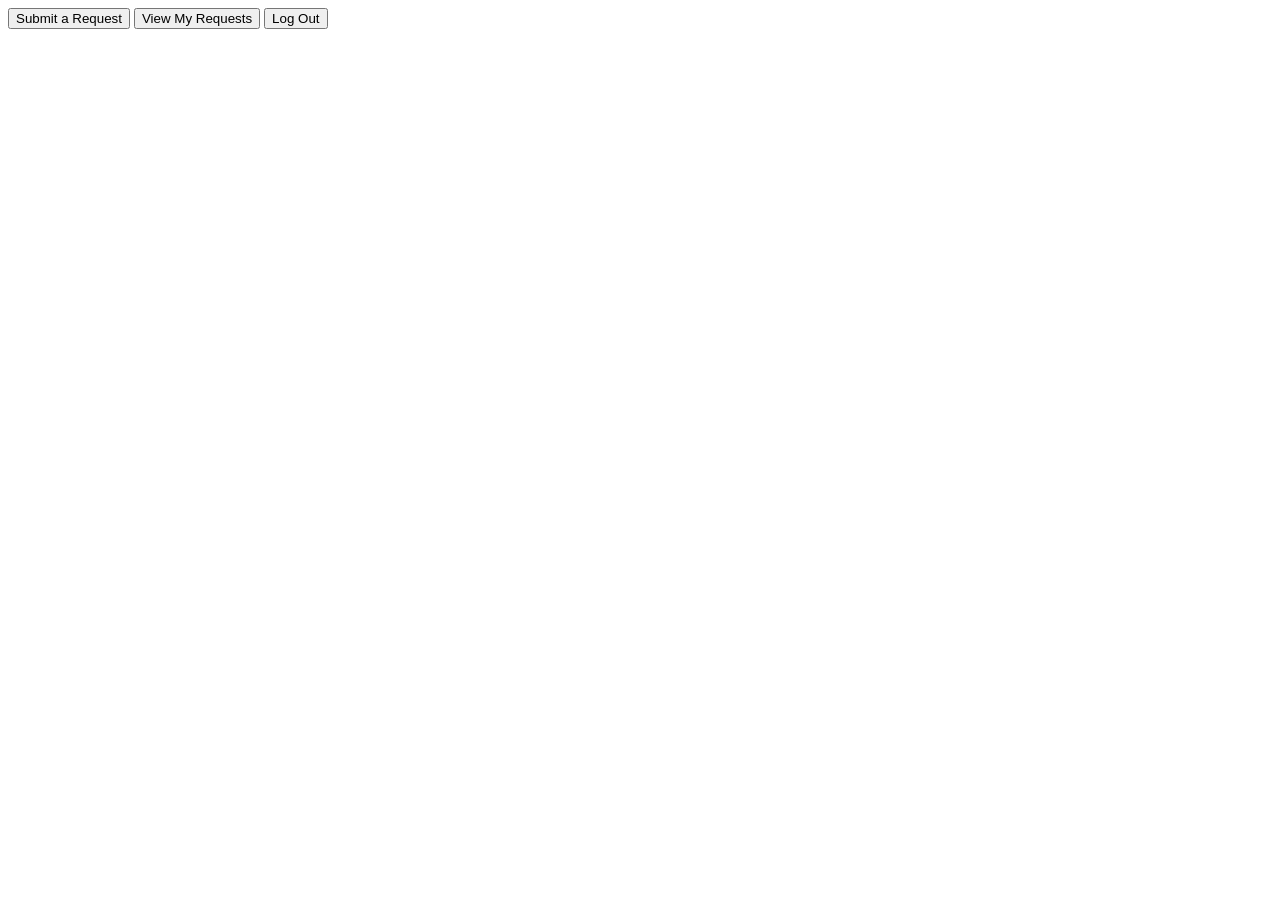
==== project1/src/main/resources/public/employee.html @ c1d08564 "still working" ====
<!DOCTYPE html>
<html>
<head>
    <meta charset="UTF-8">
    <meta name="viewport" content="width=device-width, initial-scale=1.0">
    <title>employee view</title>
</head>

<body>
    <form>
        <input type="submit" name="selection" value="Submit a Request">
        <input type="submit" name="selection" value="View My Requests">
        <input type="submit" name="selection" value="Log Out">
    </form>
</body>
</html>
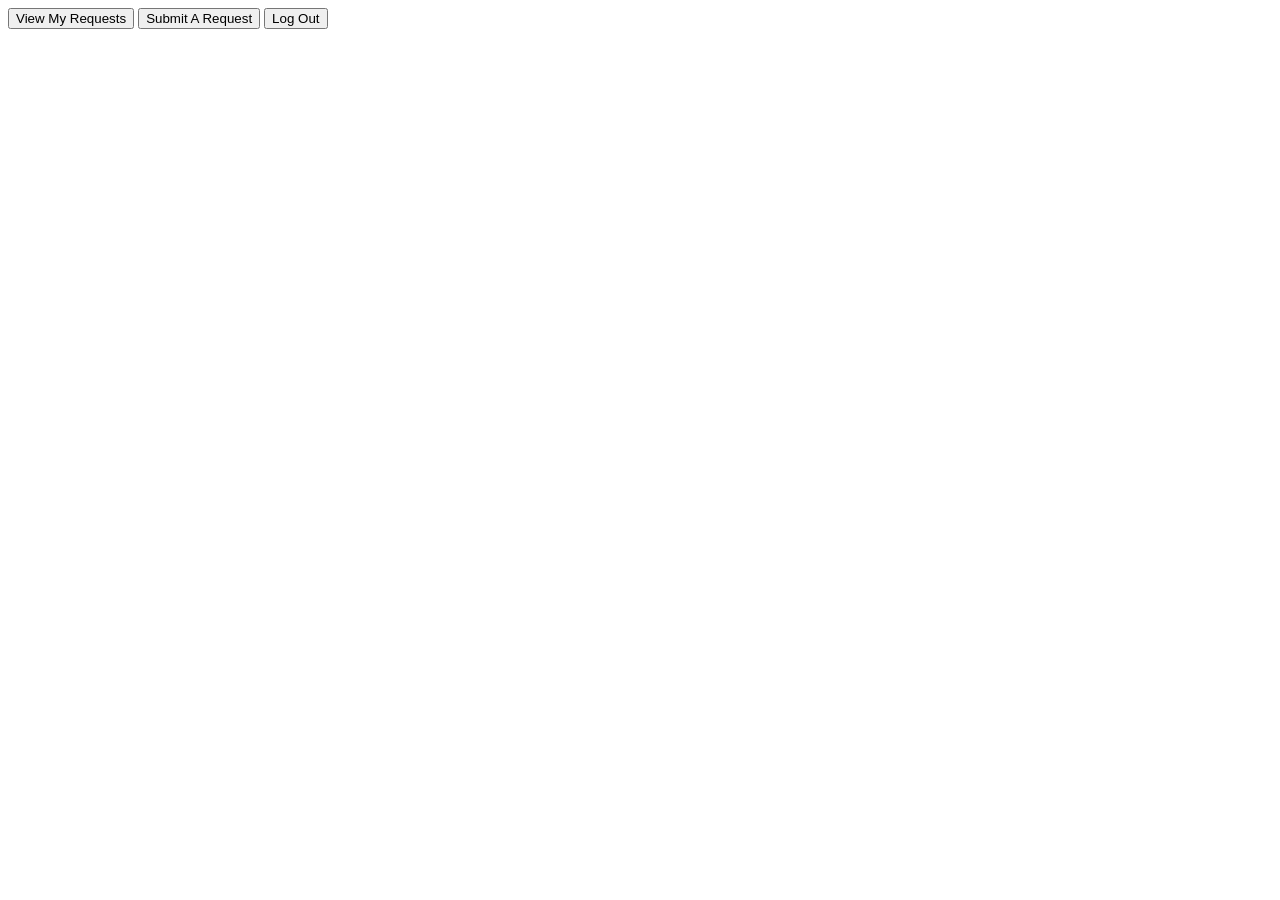
==== commit 319d781c: "did stuff - doesn't work" ====
--- a/project1/src/main/resources/public/employee.html
+++ b/project1/src/main/resources/public/employee.html
@@ -7,10 +7,8 @@
 </head>
 
 <body>
-    <form>
-        <input type="submit" name="selection" value="Submit a Request">
-        <input type="submit" name="selection" value="View My Requests">
-        <input type="submit" name="selection" value="Log Out">
-    </form>
+    <a href="my_requests.html"><button>View My Requests</button></a>
+    <a href="request_form.html"><button>Submit A Request</button></a>
+    <a href="signin.html"><button>Log Out</button></a>
 </body>
 </html>
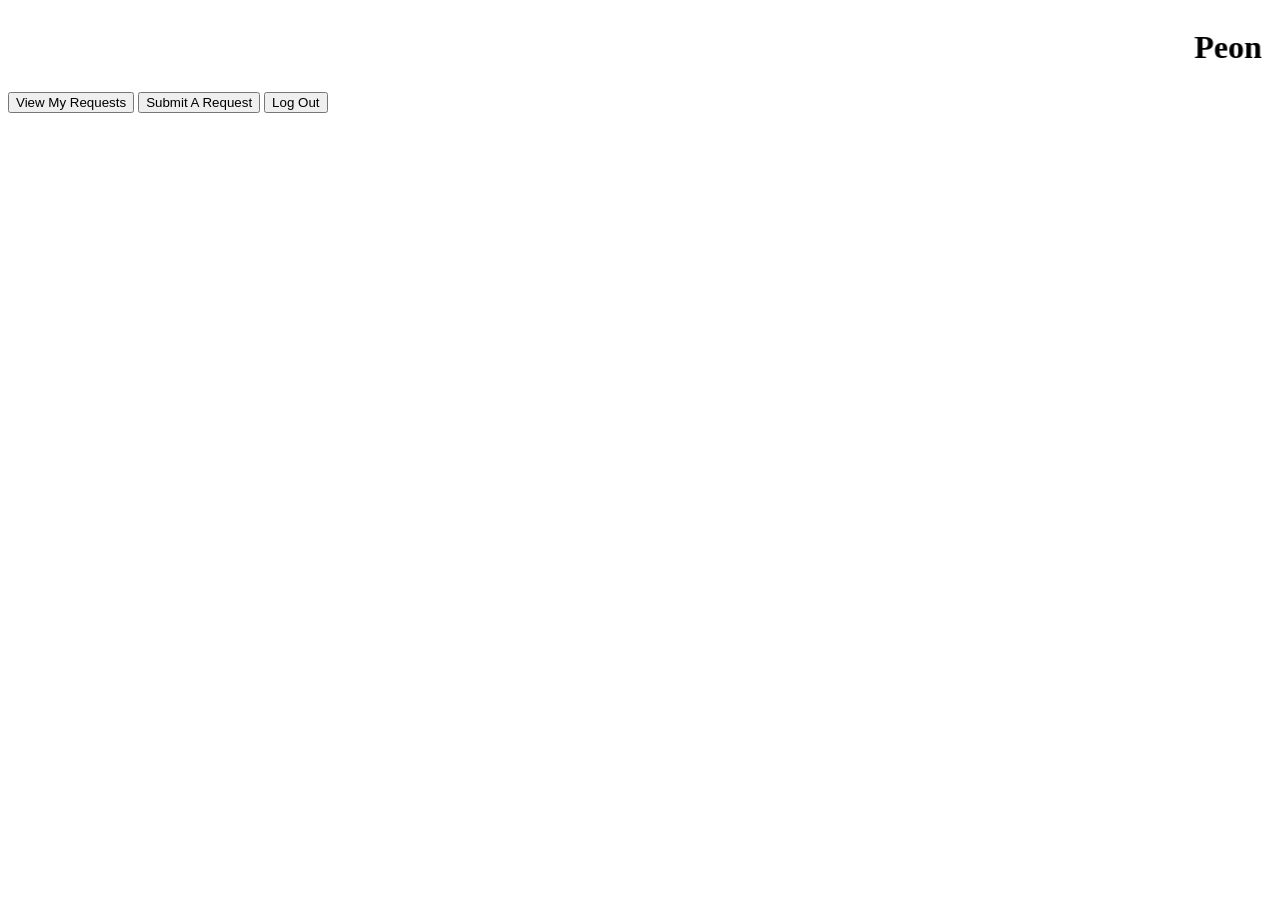
==== commit bc6f8dff: "marquee just because" ====
--- a/project1/src/main/resources/public/employee.html
+++ b/project1/src/main/resources/public/employee.html
@@ -7,6 +7,7 @@
 </head>
 
 <body>
+    <marquee><h1>Peon</h1></marquee>
     <a href="my_requests.html"><button>View My Requests</button></a>
     <a href="request_form.html"><button>Submit A Request</button></a>
     <a href="signin.html"><button>Log Out</button></a>
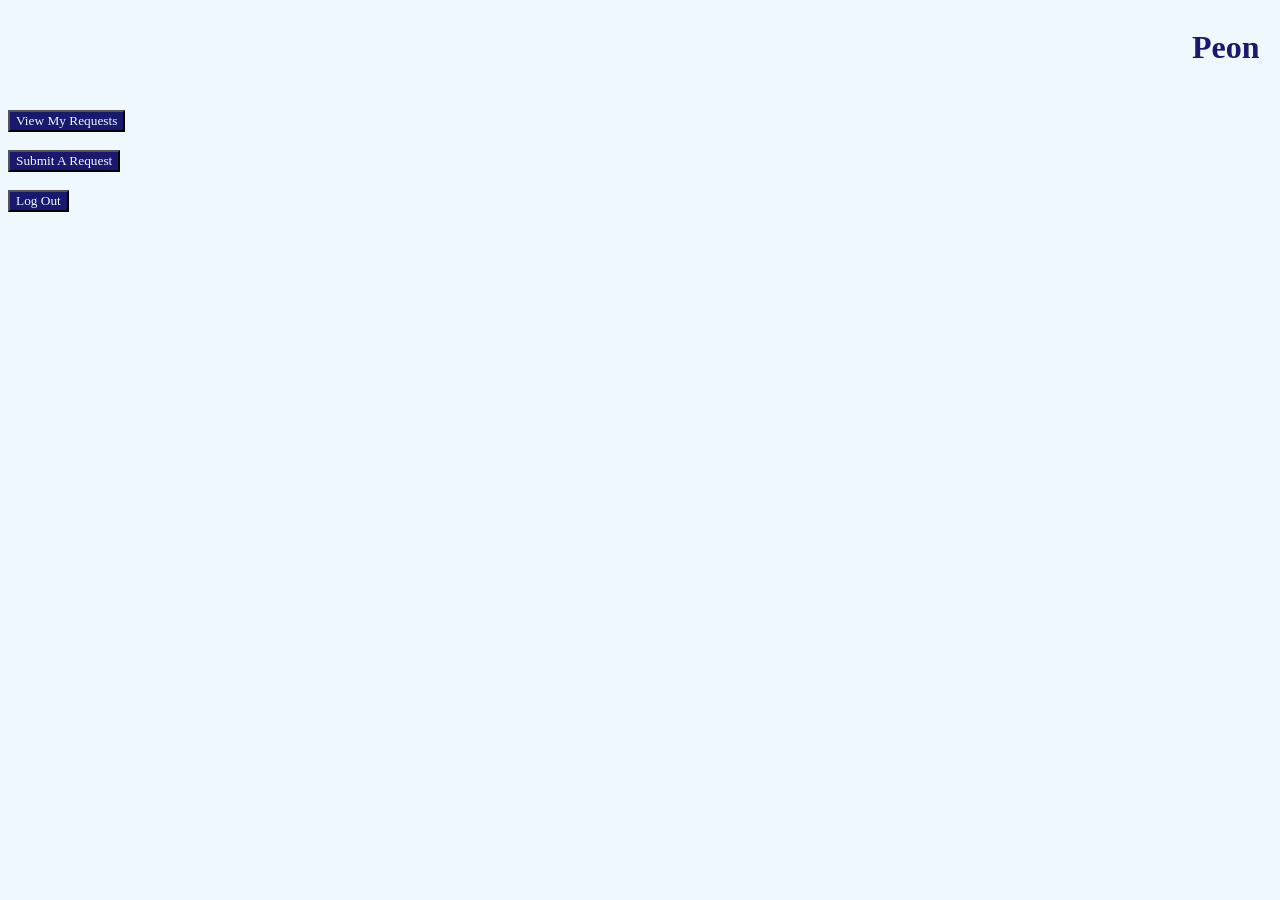
==== commit e4ef6cec: "more html/css" ====
--- a/project1/src/main/resources/public/employee.html
+++ b/project1/src/main/resources/public/employee.html
@@ -4,12 +4,17 @@
     <meta charset="UTF-8">
     <meta name="viewport" content="width=device-width, initial-scale=1.0">
     <title>employee view</title>
+    <link rel="stylesheet" href="update_style.css">
 </head>
 
-<body>
-    <marquee><h1>Peon</h1></marquee>
-    <a href="my_requests.html"><button>View My Requests</button></a>
-    <a href="request_form.html"><button>Submit A Request</button></a>
-    <a href="signin.html"><button>Log Out</button></a>
+<body style="background-color:#F0F8FF">
+    <marquee><h1 class="text" >Peon</h1></marquee>
+    <br>
+    <br>
+    <a href="my_requests.html"><button class="button">View My Requests</button></a>
+    <br><br>
+    <a href="request_form.html"><button class="button">Submit A Request</button></a>
+    <br><br>
+    <a href="signin.html"><button class="button">Log Out</button></a>
 </body>
 </html>
--- a/project1/src/main/resources/public/update_style.css
+++ b/project1/src/main/resources/public/update_style.css
@@ -0,0 +1,33 @@
+
+.button {
+	background-color:#191970;
+	color:#F0F8FF;
+	font-family:Papyrus;
+}
+
+.text{
+	color:#191970;
+	font-family:Papyrus;
+}
+.center {
+  margin-left: auto;
+  margin-right: auto;
+}
+
+/* got from https://saruwakakun.com/en/css3-buttons*/
+.square_btn{
+    display: inline-block;
+    padding: 7px 20px;
+	border-radius: 25px;
+    text-decoration: none;
+    color: #191970;
+    font-family:Papyrus;
+    background-image: -webkit-linear-gradient(45deg, #fffcf2 0%, #FFC107 100%);
+    background-image: linear-gradient(45deg, #fffcf2 0%, #dfa700 100%);
+    transition: .4s;
+}
+
+.square_btn:hover {
+    background-image: -webkit-linear-gradient(45deg, #fffcf2 0%, #f76a35 100%);
+    background-image: linear-gradient(45deg, #fffcf2 0%, #f76a35 100%);
+}
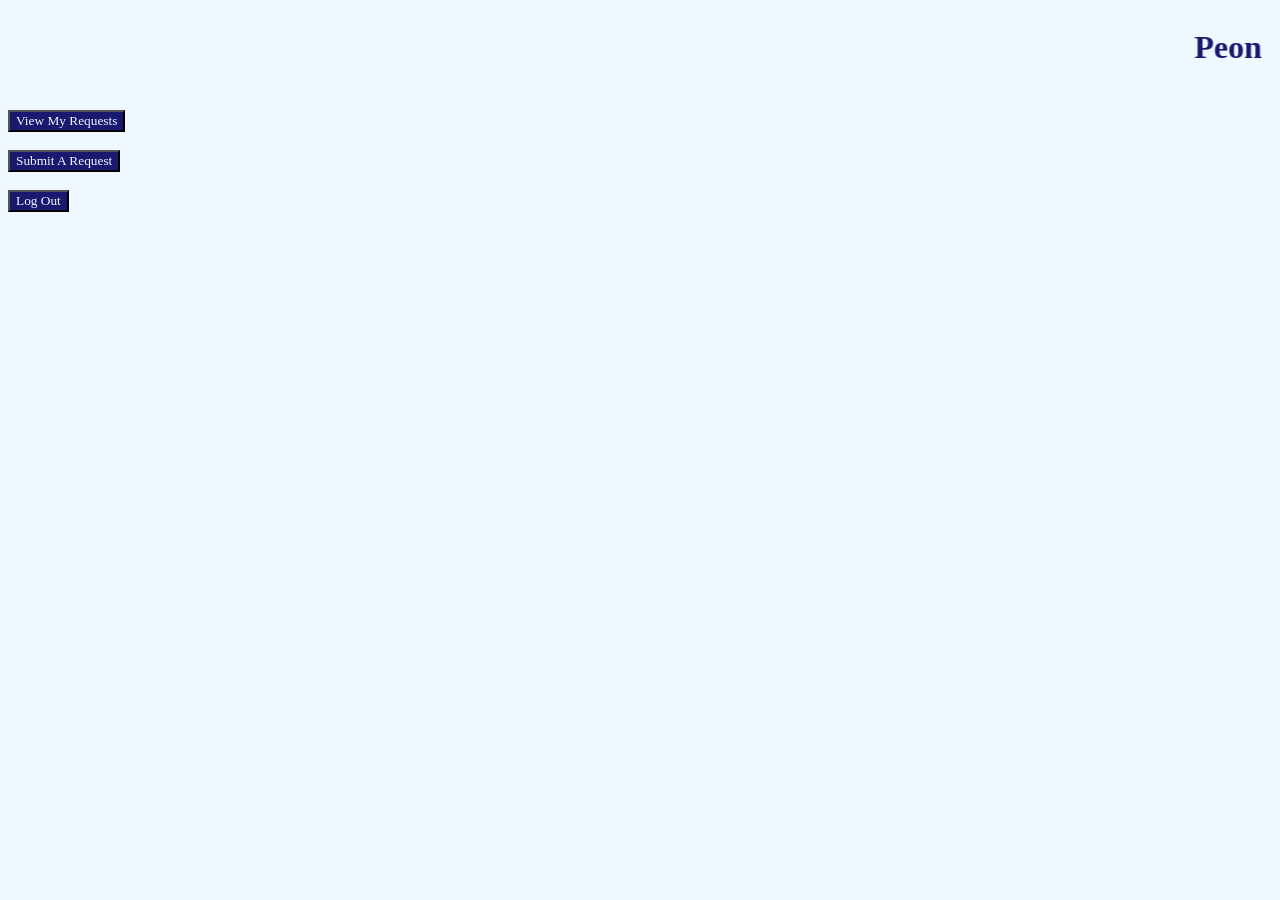
==== commit d35aaaa4: "fixed connectin issues" ====
--- a/project1/src/main/resources/public/employee.html
+++ b/project1/src/main/resources/public/employee.html
@@ -17,4 +17,4 @@
     <br><br>
     <a href="signin.html"><button class="button">Log Out</button></a>
 </body>
-</html>
+</html>
--- a/project1/src/main/resources/public/update_style.css
+++ b/project1/src/main/resources/public/update_style.css
@@ -1,3 +1,4 @@
+
 
 .button {
 	background-color:#191970;
